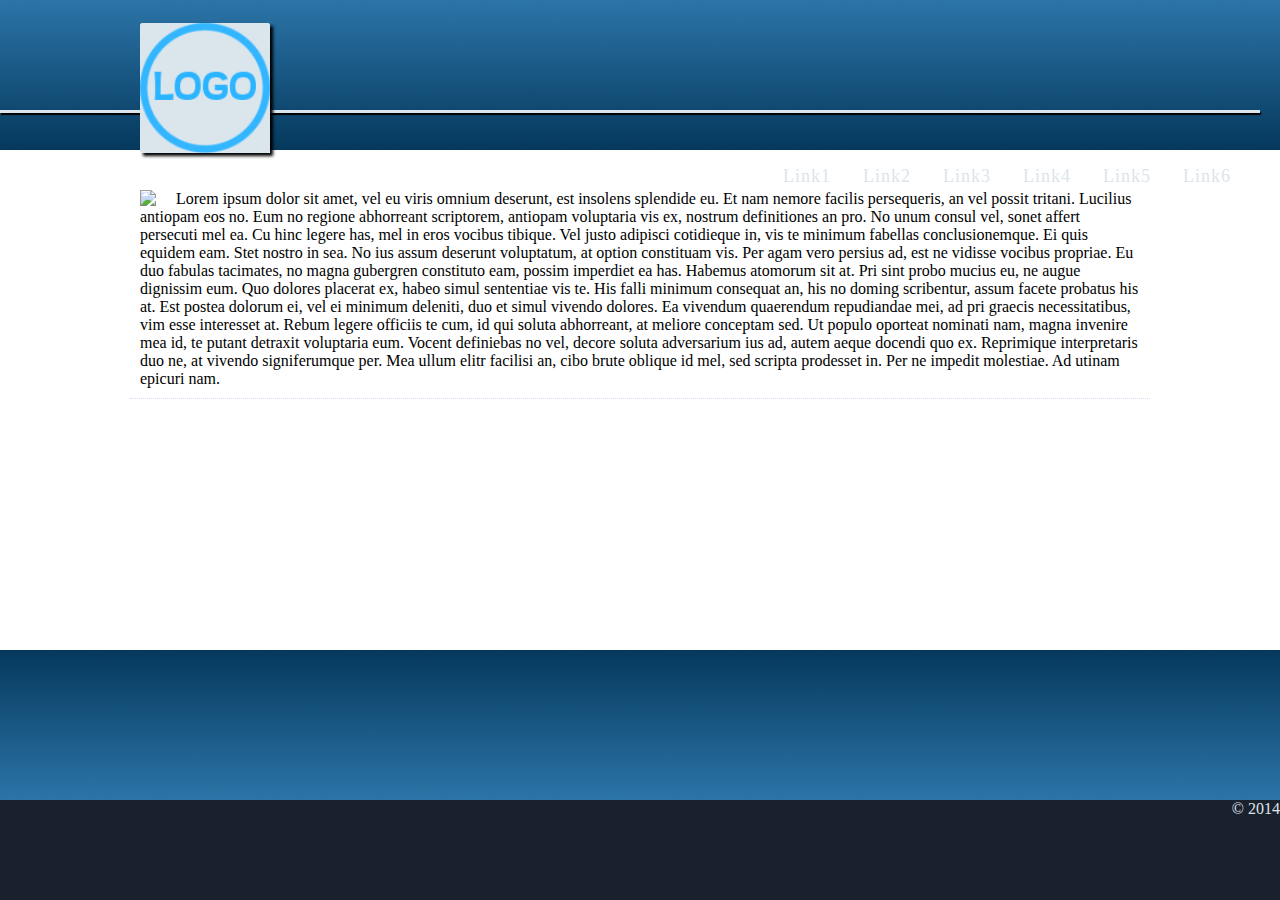
==== Project1/project1.html @ 2ddf57e8 "Mostly working" ====
<html>
    <head>
        <title>Robert Project 1</title>
        <meta charset="UTF-8">
        <meta name="viewport" content="width=device-width, initial-scale=1.0">
        <link rel="stylesheet" type="text/css" href="project1.css">
    </head>
    <body>
        <div id="MainWrapper">
            <div id="MainHeader"> 
                <div id="TopLine"></div>
                <div id="MainLogo">
                    <img src="../images/logobox.png" width="130" style="position: relative; top: 0; left: 0; box-shadow: 3px 3px 3px black;">
                    <img src="../images/logosample.png" width="130" style="position: absolute; top: 0; left: 0">
                </div>
                <table id="MainNav">
                    <tr>
                        <td class="MainLinkTD"><a href="https://www.google.ca/" class="MainLink">Link1</a></td>
                        <td class="MainLinkTD"><a href="https://www.google.ca/" class="MainLink">Link2</a></td>
                        <td class="MainLinkTD"><a href="https://www.google.ca/" class="MainLink">Link3</a></td>
                        <td class="MainLinkTD"><a href="https://www.google.ca/" class="MainLink">Link4</a></td>
                        <td class="MainLinkTD"><a href="https://www.google.ca/" class="MainLink">Link5</a></td>
                        <td class="MainLinkTD"><a href="https://www.google.ca/" class="MainLink">Link6</a></td>
                    </tr>
                </table>
            </div>
            <div id="MainContent">
                <img class= "MainImg" src="http://www.matthewsnc.gov/portals/0/Departments/Finance/finance.jpg">
                Lorem ipsum dolor sit amet, vel eu viris omnium deserunt, est insolens splendide eu. Et nam nemore 
                facilis persequeris, an vel possit tritani. Lucilius antiopam eos no. Eum no regione abhorreant 
                scriptorem, antiopam voluptaria vis ex, nostrum definitiones an pro. No unum consul vel, sonet 
                affert persecuti mel ea.
                Cu hinc legere has, mel in eros vocibus tibique. Vel justo adipisci cotidieque in, vis te minimum 
                fabellas conclusionemque. Ei quis equidem eam. Stet nostro in sea. No ius assum deserunt voluptatum, at option 
                constituam vis. Per agam vero persius ad, est ne vidisse vocibus propriae. Eu duo fabulas tacimates, no magna 
                gubergren constituto eam, possim imperdiet ea has.
                Habemus atomorum sit at. Pri sint probo mucius eu, ne augue dignissim eum. Quo dolores placerat ex, 
                habeo simul sententiae vis te. His falli minimum consequat an, his no doming scribentur, assum facete 
                probatus his at. Est postea dolorum ei, vel ei minimum deleniti, duo et simul vivendo dolores.
                Ea vivendum quaerendum repudiandae mei, ad pri graecis necessitatibus, vim esse interesset at. Rebum 
                legere officiis te cum, id qui soluta abhorreant, at meliore conceptam sed. Ut populo oporteat nominati 
                nam, magna invenire mea id, te putant detraxit voluptaria eum. Vocent definiebas no vel, decore soluta 
                adversarium ius ad, autem aeque docendi quo ex.
                Reprimique interpretaris duo ne, at vivendo signiferumque per. Mea ullum elitr facilisi an, cibo brute 
                oblique id mel, sed scripta prodesset in. Per ne impedit molestiae. Ad utinam epicuri nam.
            </div>
            <div class="push"></div>
        </div>
        <div id="MainFooter"></div>
        <div id="SubFooter">
            <p class="alignRight">
                &copy; 2014
            </p>
        </div>
    </body>
</html>
---- Project1/project1.css ----
html, body {
    height: 100%;
    padding: 0px;
    margin: 0px;
}
#MainWrapper { 
    font-family: tahoma;
    min-height: 100%;
    height: auto !important;
    height: 100%;
    margin: 0 auto -250px;
}
#MainHeader {
    background-image: url("../images/top.png");
    background-repeat: repeat-x;
    height: 150px;
    padding: 10px;
}
#MainLogo {
    position: relative;
    height: 130px;
    border-radius: 2px;
    width: 1000px;
    margin-left: auto;
    margin-right: auto;
    margin-top: 10px;
}
#TopLine {
    position: relative;
    background-color: #dbe5ec;
    height: 3px;
    top: 100px;
    left: -10px;
    padding-right: -10px;
    width: 100%;
    box-shadow: 1px 2px 1px black;
}
#MainNav {
    margin-top: 10px;
    padding-left: 60%;
}
.MainLinkTD {
    padding-left: 15px;
    padding-right: 15px;
}
.MainLink {
    font-size: 18px;
    letter-spacing: 1px;
    color: #dbe5ec;
    text-decoration: none;
}
.MainLink:hover {
    color: #95b6cb;
}
#MainContent {
    padding: 10px;
    padding-top: 20px;
    width: 1000px;
    height: auto;
    margin-left: auto;
    margin-right: auto;
    margin-bottom: 20px;
    border-bottom: 1px dotted #d3dbec;
    overflow: hidden;
}
.MainImg {
    float: left;
    margin-right: 20px;
}
#MainFooter {
    background-image: url(../images/bottom.png);
    background-repeat: repeat-x;
    height: 150px;
}

#SubFooter {
    height: 100px;
    background-color: #1b212c;
    color: #dbe5ec;
}
.push {
    height: 250px;
}
.alignRight {
    text-align: right;
    padding: 0px;
    margin: 0px;
}
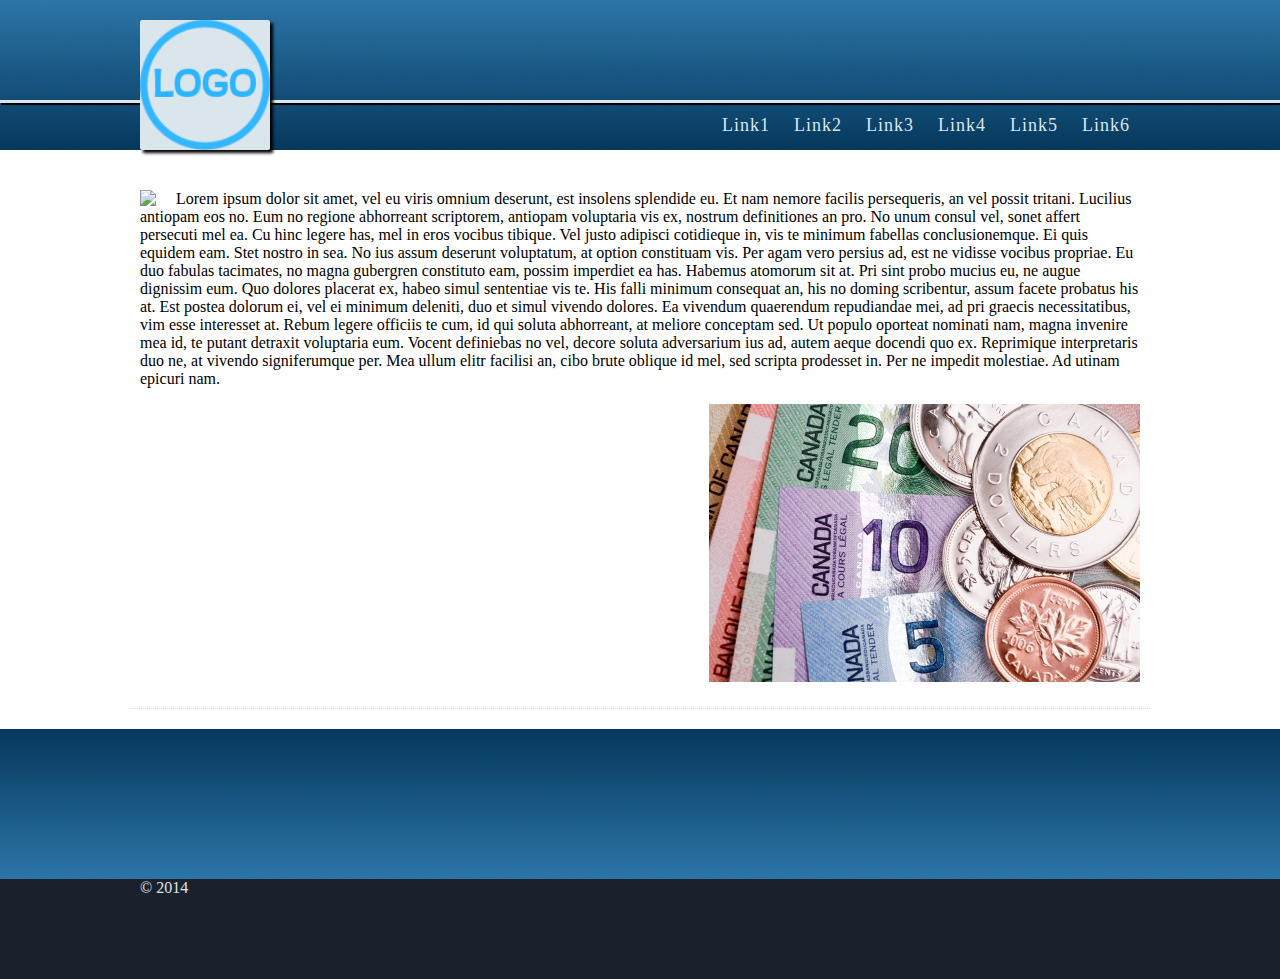
==== commit dc384d36: "Basics done" ====
--- a/Project1/project1.html
+++ b/Project1/project1.html
@@ -12,17 +12,16 @@
                 <div id="MainLogo">
                     <img src="../images/logobox.png" width="130" style="position: relative; top: 0; left: 0; box-shadow: 3px 3px 3px black;">
                     <img src="../images/logosample.png" width="130" style="position: absolute; top: 0; left: 0">
+                    <ul>
+                        <li><a href="https://www.google.ca/" class="MainLink">Link1</a></li>
+                        <li><a href="https://www.google.ca/" class="MainLink">Link2</a></li>
+                        <li><a href="https://www.google.ca/" class="MainLink">Link3</a></li>
+                        <li><a href="https://www.google.ca/" class="MainLink">Link4</a></li>
+                        <li><a href="https://www.google.ca/" class="MainLink">Link5</a></li>
+                        <li><a href="https://www.google.ca/" class="MainLink">Link6</a></li>
+                    </ul>
                 </div>
-                <table id="MainNav">
-                    <tr>
-                        <td class="MainLinkTD"><a href="https://www.google.ca/" class="MainLink">Link1</a></td>
-                        <td class="MainLinkTD"><a href="https://www.google.ca/" class="MainLink">Link2</a></td>
-                        <td class="MainLinkTD"><a href="https://www.google.ca/" class="MainLink">Link3</a></td>
-                        <td class="MainLinkTD"><a href="https://www.google.ca/" class="MainLink">Link4</a></td>
-                        <td class="MainLinkTD"><a href="https://www.google.ca/" class="MainLink">Link5</a></td>
-                        <td class="MainLinkTD"><a href="https://www.google.ca/" class="MainLink">Link6</a></td>
-                    </tr>
-                </table>
+
             </div>
             <div id="MainContent">
                 <img class= "MainImg" src="http://www.matthewsnc.gov/portals/0/Departments/Finance/finance.jpg">
@@ -43,12 +42,15 @@
                 adversarium ius ad, autem aeque docendi quo ex.
                 Reprimique interpretaris duo ne, at vivendo signiferumque per. Mea ullum elitr facilisi an, cibo brute 
                 oblique id mel, sed scripta prodesset in. Per ne impedit molestiae. Ad utinam epicuri nam.
+                <p class="alignRight">
+                    <img class="alignRight" src="../images/samplepic2.jpg">
+                </p>
             </div>
             <div class="push"></div>
         </div>
         <div id="MainFooter"></div>
         <div id="SubFooter">
-            <p class="alignRight">
+            <p id="footerText">
                 &copy; 2014
             </p>
         </div>
--- a/Project1/project1.css
+++ b/Project1/project1.css
@@ -26,22 +26,26 @@
     margin-top: 10px;
 }
 #TopLine {
-    position: relative;
+    position: absolute;
+    overflow: hidden;
     background-color: #dbe5ec;
     height: 3px;
     top: 100px;
-    left: -10px;
-    padding-right: -10px;
+    margin-left: -10px;
+    margin-right: -10px;
     width: 100%;
     box-shadow: 1px 2px 1px black;
 }
-#MainNav {
-    margin-top: 10px;
-    padding-left: 60%;
+ul {
+    float: right;
+    margin-top: 95px;
+    display: inline;
 }
-.MainLinkTD {
-    padding-left: 15px;
-    padding-right: 15px;
+li {
+    padding-left: 10px;
+    padding-right: 10px;
+    letter-spacing: 1px;
+    display: inline;
 }
 .MainLink {
     font-size: 18px;
@@ -71,18 +75,25 @@
     background-image: url(../images/bottom.png);
     background-repeat: repeat-x;
     height: 150px;
+    margin: 0px;
 }
 
 #SubFooter {
     height: 100px;
     background-color: #1b212c;
     color: #dbe5ec;
+    
 }
 .push {
     height: 250px;
 }
+#footerText {
+    width: 1000px;
+    margin-left: auto;
+    margin-right: auto;
+    margin-top: 0;
+    padding: 0;    
+}
 .alignRight {
     text-align: right;
-    padding: 0px;
-    margin: 0px;
 }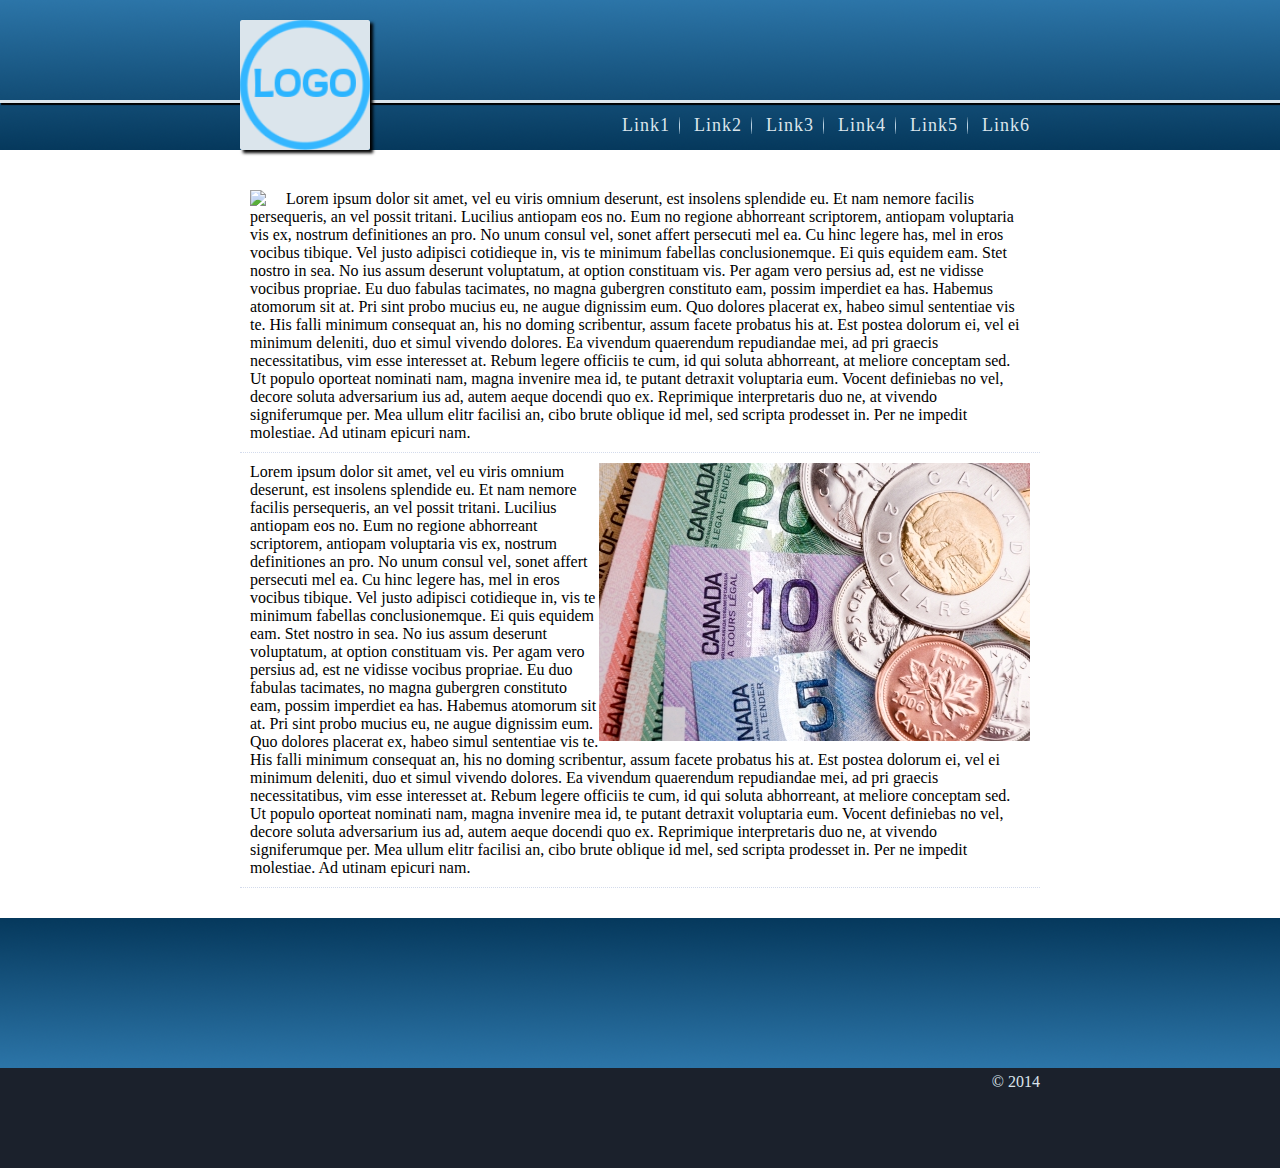
==== commit 2d57e3ec: "Some fixes" ====
--- a/Project1/project1.html
+++ b/Project1/project1.html
@@ -7,12 +7,11 @@
     </head>
     <body>
         <div id="MainWrapper">
-            <div id="MainHeader"> 
-                <div id="TopLine"></div>
+            <div id="MainHeader">                 
                 <div id="MainLogo">
                     <img src="../images/logobox.png" width="130" style="position: relative; top: 0; left: 0; box-shadow: 3px 3px 3px black;">
                     <img src="../images/logosample.png" width="130" style="position: absolute; top: 0; left: 0">
-                    <ul>
+                    <ul id="MainNav">
                         <li><a href="https://www.google.ca/" class="MainLink">Link1</a></li>
                         <li><a href="https://www.google.ca/" class="MainLink">Link2</a></li>
                         <li><a href="https://www.google.ca/" class="MainLink">Link3</a></li>
@@ -23,36 +22,59 @@
                 </div>
 
             </div>
+            <div id="TopLine"></div>
             <div id="MainContent">
-                <img class= "MainImg" src="http://www.matthewsnc.gov/portals/0/Departments/Finance/finance.jpg">
-                Lorem ipsum dolor sit amet, vel eu viris omnium deserunt, est insolens splendide eu. Et nam nemore 
-                facilis persequeris, an vel possit tritani. Lucilius antiopam eos no. Eum no regione abhorreant 
-                scriptorem, antiopam voluptaria vis ex, nostrum definitiones an pro. No unum consul vel, sonet 
-                affert persecuti mel ea.
-                Cu hinc legere has, mel in eros vocibus tibique. Vel justo adipisci cotidieque in, vis te minimum 
-                fabellas conclusionemque. Ei quis equidem eam. Stet nostro in sea. No ius assum deserunt voluptatum, at option 
-                constituam vis. Per agam vero persius ad, est ne vidisse vocibus propriae. Eu duo fabulas tacimates, no magna 
-                gubergren constituto eam, possim imperdiet ea has.
-                Habemus atomorum sit at. Pri sint probo mucius eu, ne augue dignissim eum. Quo dolores placerat ex, 
-                habeo simul sententiae vis te. His falli minimum consequat an, his no doming scribentur, assum facete 
-                probatus his at. Est postea dolorum ei, vel ei minimum deleniti, duo et simul vivendo dolores.
-                Ea vivendum quaerendum repudiandae mei, ad pri graecis necessitatibus, vim esse interesset at. Rebum 
-                legere officiis te cum, id qui soluta abhorreant, at meliore conceptam sed. Ut populo oporteat nominati 
-                nam, magna invenire mea id, te putant detraxit voluptaria eum. Vocent definiebas no vel, decore soluta 
-                adversarium ius ad, autem aeque docendi quo ex.
-                Reprimique interpretaris duo ne, at vivendo signiferumque per. Mea ullum elitr facilisi an, cibo brute 
-                oblique id mel, sed scripta prodesset in. Per ne impedit molestiae. Ad utinam epicuri nam.
-                <p class="alignRight">
-                    <img class="alignRight" src="../images/samplepic2.jpg">
-                </p>
+                <div class="ContentBox">
+                    <img class= "MainImg" src="http://www.matthewsnc.gov/portals/0/Departments/Finance/finance.jpg">
+                    Lorem ipsum dolor sit amet, vel eu viris omnium deserunt, est insolens splendide eu. Et nam nemore 
+                    facilis persequeris, an vel possit tritani. Lucilius antiopam eos no. Eum no regione abhorreant 
+                    scriptorem, antiopam voluptaria vis ex, nostrum definitiones an pro. No unum consul vel, sonet 
+                    affert persecuti mel ea.
+                    Cu hinc legere has, mel in eros vocibus tibique. Vel justo adipisci cotidieque in, vis te minimum 
+                    fabellas conclusionemque. Ei quis equidem eam. Stet nostro in sea. No ius assum deserunt voluptatum, at option 
+                    constituam vis. Per agam vero persius ad, est ne vidisse vocibus propriae. Eu duo fabulas tacimates, no magna 
+                    gubergren constituto eam, possim imperdiet ea has.
+                    Habemus atomorum sit at. Pri sint probo mucius eu, ne augue dignissim eum. Quo dolores placerat ex, 
+                    habeo simul sententiae vis te. His falli minimum consequat an, his no doming scribentur, assum facete 
+                    probatus his at. Est postea dolorum ei, vel ei minimum deleniti, duo et simul vivendo dolores.
+                    Ea vivendum quaerendum repudiandae mei, ad pri graecis necessitatibus, vim esse interesset at. Rebum 
+                    legere officiis te cum, id qui soluta abhorreant, at meliore conceptam sed. Ut populo oporteat nominati 
+                    nam, magna invenire mea id, te putant detraxit voluptaria eum. Vocent definiebas no vel, decore soluta 
+                    adversarium ius ad, autem aeque docendi quo ex.
+                    Reprimique interpretaris duo ne, at vivendo signiferumque per. Mea ullum elitr facilisi an, cibo brute 
+                    oblique id mel, sed scripta prodesset in. Per ne impedit molestiae. Ad utinam epicuri nam.
+                </div>
+                <div class="ContentBox">
+                    <img class="MainImgRight" src="../images/samplepic2.jpg">
+                    Lorem ipsum dolor sit amet, vel eu viris omnium deserunt, est insolens splendide eu. Et nam nemore 
+                    facilis persequeris, an vel possit tritani. Lucilius antiopam eos no. Eum no regione abhorreant 
+                    scriptorem, antiopam voluptaria vis ex, nostrum definitiones an pro. No unum consul vel, sonet 
+                    affert persecuti mel ea.
+                    Cu hinc legere has, mel in eros vocibus tibique. Vel justo adipisci cotidieque in, vis te minimum 
+                    fabellas conclusionemque. Ei quis equidem eam. Stet nostro in sea. No ius assum deserunt voluptatum, at option 
+                    constituam vis. Per agam vero persius ad, est ne vidisse vocibus propriae. Eu duo fabulas tacimates, no magna 
+                    gubergren constituto eam, possim imperdiet ea has.
+                    Habemus atomorum sit at. Pri sint probo mucius eu, ne augue dignissim eum. Quo dolores placerat ex, 
+                    habeo simul sententiae vis te. His falli minimum consequat an, his no doming scribentur, assum facete 
+                    probatus his at. Est postea dolorum ei, vel ei minimum deleniti, duo et simul vivendo dolores.
+                    Ea vivendum quaerendum repudiandae mei, ad pri graecis necessitatibus, vim esse interesset at. Rebum 
+                    legere officiis te cum, id qui soluta abhorreant, at meliore conceptam sed. Ut populo oporteat nominati 
+                    nam, magna invenire mea id, te putant detraxit voluptaria eum. Vocent definiebas no vel, decore soluta 
+                    adversarium ius ad, autem aeque docendi quo ex.
+                    Reprimique interpretaris duo ne, at vivendo signiferumque per. Mea ullum elitr facilisi an, cibo brute 
+                    oblique id mel, sed scripta prodesset in. Per ne impedit molestiae. Ad utinam epicuri nam.
+
+                </div>
             </div>
             <div class="push"></div>
         </div>
         <div id="MainFooter"></div>
         <div id="SubFooter">
-            <p id="footerText">
-                &copy; 2014
-            </p>
+            <div id="footerText">
+                <p class="alignRight">
+                    &copy; 2014
+                </p>
+            </div>
         </div>
     </body>
 </html>
--- a/Project1/project1.css
+++ b/Project1/project1.css
@@ -1,51 +1,67 @@
 html, body {
+    font-family: tahoma;
     height: 100%;
+    width: 100%;
     padding: 0px;
     margin: 0px;
 }
-#MainWrapper { 
-    font-family: tahoma;
+#MainWrapper {   
     min-height: 100%;
     height: auto !important;
     height: 100%;
+    width: 100%;
+    width: auto !important;
     margin: 0 auto -250px;
 }
 #MainHeader {
     background-image: url("../images/top.png");
     background-repeat: repeat-x;
     height: 150px;
+    margin-left: 0px;
+    margin-right: 0px;
+    width: 100%;
+    width: auto !important;
     padding: 10px;
+    padding-right: 0;
+    padding-left: 0;
 }
 #MainLogo {
+    z-index: 1;
     position: relative;
     height: 130px;
     border-radius: 2px;
-    width: 1000px;
+    width: 800px;
     margin-left: auto;
     margin-right: auto;
     margin-top: 10px;
 }
 #TopLine {
+    z-index: 0;
     position: absolute;
-    overflow: hidden;
     background-color: #dbe5ec;
     height: 3px;
     top: 100px;
-    margin-left: -10px;
-    margin-right: -10px;
+    margin-left: 0px;
+    margin-right: 0px;
     width: 100%;
+    padding-right: 0;
+    padding-left: 0;
     box-shadow: 1px 2px 1px black;
 }
-ul {
+#MainNav {
     float: right;
     margin-top: 95px;
     display: inline;
 }
-li {
+#MainNav li {
+    background: transparent url("../images/linksep.png") no-repeat scroll right center;
     padding-left: 10px;
     padding-right: 10px;
     letter-spacing: 1px;
     display: inline;
+}
+#MainNav li:last-child {
+    background: none;
 }
 .MainLink {
     font-size: 18px;
@@ -58,18 +74,22 @@
 }
 #MainContent {
     padding: 10px;
-    padding-top: 20px;
-    width: 1000px;
+    width: 800px;
     height: auto;
     margin-left: auto;
     margin-right: auto;
-    margin-bottom: 20px;
+    margin-bottom: 20px;    
+}
+.ContentBox {
+    padding: 10px;
     border-bottom: 1px dotted #d3dbec;
-    overflow: hidden;
 }
 .MainImg {
     float: left;
     margin-right: 20px;
+}
+.MainImgRight {
+    float: right;
 }
 #MainFooter {
     background-image: url(../images/bottom.png);
@@ -88,12 +108,14 @@
     height: 250px;
 }
 #footerText {
-    width: 1000px;
+    width: 800px;
     margin-left: auto;
     margin-right: auto;
     margin-top: 0;
-    padding: 0;    
+    padding: 5px;    
 }
 .alignRight {
+    padding: 0;
+    margin: 0;
     text-align: right;
 }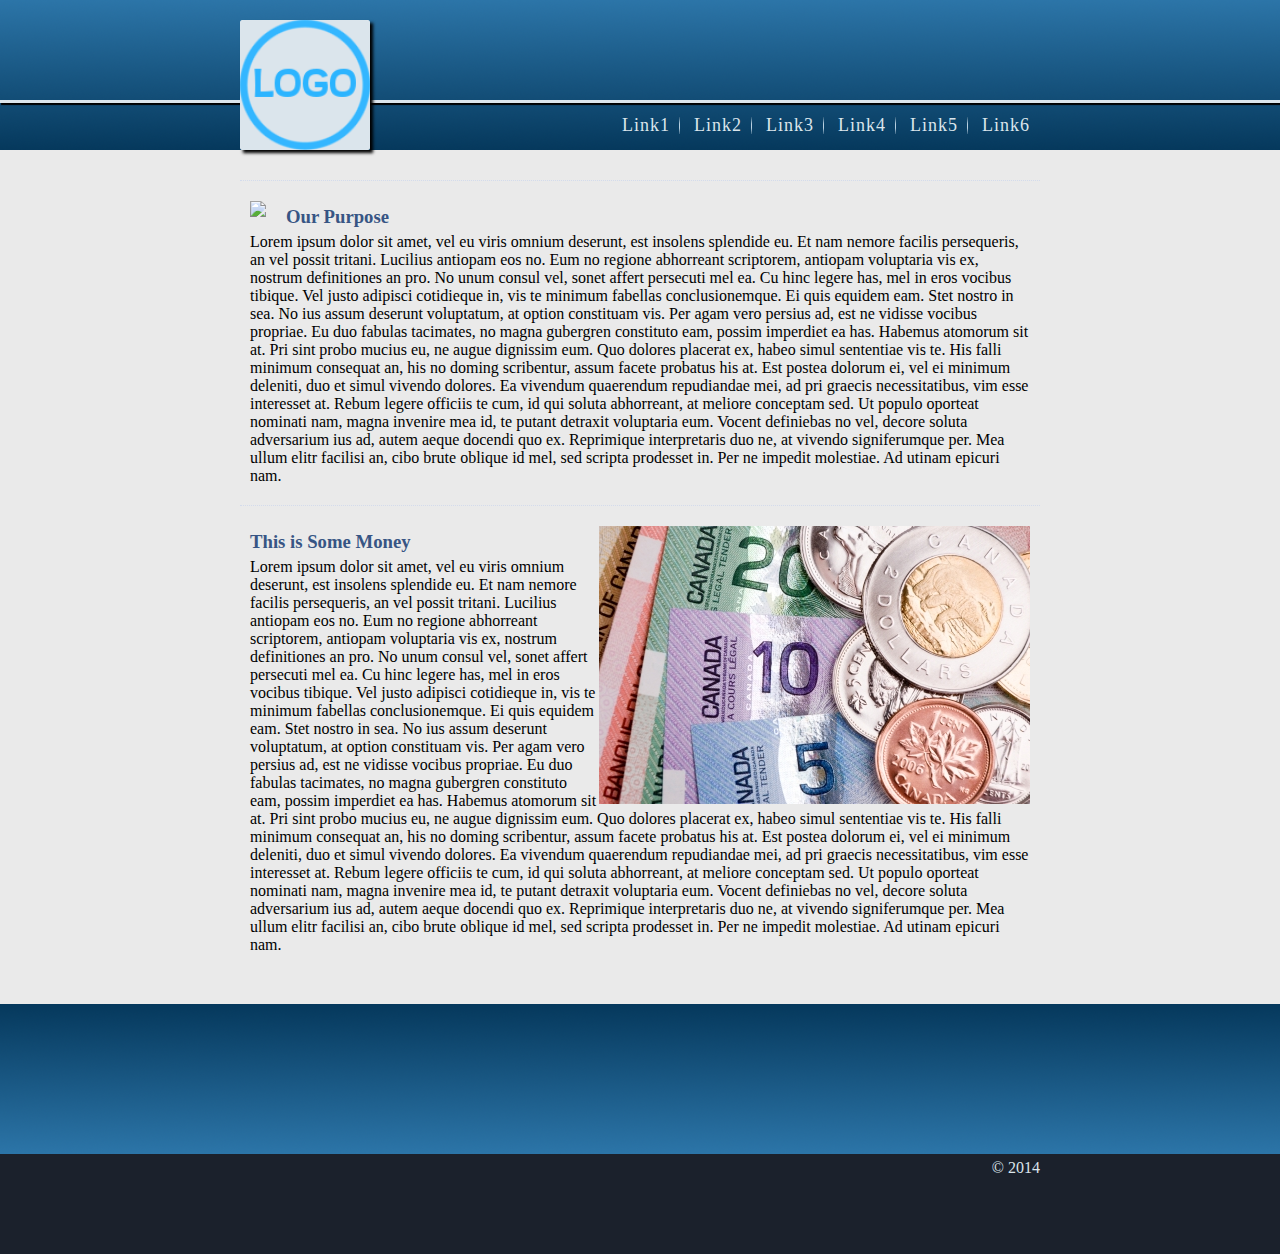
==== commit 22b186ae: "DGHsklfhsd School" ====
--- a/Project1/project1.html
+++ b/Project1/project1.html
@@ -26,6 +26,7 @@
             <div id="MainContent">
                 <div class="ContentBox">
                     <img class= "MainImg" src="http://www.matthewsnc.gov/portals/0/Departments/Finance/finance.jpg">
+                    <h3>Our Purpose</h3>
                     Lorem ipsum dolor sit amet, vel eu viris omnium deserunt, est insolens splendide eu. Et nam nemore 
                     facilis persequeris, an vel possit tritani. Lucilius antiopam eos no. Eum no regione abhorreant 
                     scriptorem, antiopam voluptaria vis ex, nostrum definitiones an pro. No unum consul vel, sonet 
@@ -46,6 +47,7 @@
                 </div>
                 <div class="ContentBox">
                     <img class="MainImgRight" src="../images/samplepic2.jpg">
+                    <h3>This is Some Money</h3>
                     Lorem ipsum dolor sit amet, vel eu viris omnium deserunt, est insolens splendide eu. Et nam nemore 
                     facilis persequeris, an vel possit tritani. Lucilius antiopam eos no. Eum no regione abhorreant 
                     scriptorem, antiopam voluptaria vis ex, nostrum definitiones an pro. No unum consul vel, sonet 
--- a/Project1/project1.css
+++ b/Project1/project1.css
@@ -1,4 +1,5 @@
 html, body {
+    background-color: #eaeaea;
     font-family: tahoma;
     height: 100%;
     width: 100%;
@@ -9,8 +10,8 @@
     min-height: 100%;
     height: auto !important;
     height: 100%;
+    min-width: 100%;
     width: 100%;
-    width: auto !important;
     margin: 0 auto -250px;
 }
 #MainHeader {
@@ -19,8 +20,8 @@
     height: 150px;
     margin-left: 0px;
     margin-right: 0px;
+    min-width: 900px;
     width: 100%;
-    width: auto !important;
     padding: 10px;
     padding-right: 0;
     padding-left: 0;
@@ -43,6 +44,7 @@
     top: 100px;
     margin-left: 0px;
     margin-right: 0px;
+    min-width: 900px;
     width: 100%;
     padding-right: 0;
     padding-left: 0;
@@ -75,14 +77,15 @@
 #MainContent {
     padding: 10px;
     width: 800px;
+    min-width: 800px;
     height: auto;
     margin-left: auto;
     margin-right: auto;
     margin-bottom: 20px;    
 }
 .ContentBox {
-    padding: 10px;
-    border-bottom: 1px dotted #d3dbec;
+    padding: 20px 10px;
+    border-top: 1px dotted #d3dbec;
 }
 .MainImg {
     float: left;
@@ -94,12 +97,14 @@
 #MainFooter {
     background-image: url(../images/bottom.png);
     background-repeat: repeat-x;
+    min-width: 900px;
     height: 150px;
     margin: 0px;
 }
 
 #SubFooter {
     height: 100px;
+    min-width: 900px;
     background-color: #1b212c;
     color: #dbe5ec;
     
@@ -118,4 +123,9 @@
     padding: 0;
     margin: 0;
     text-align: right;
+}
+h1, h2, h3, h4, h5 {
+    color: #375584;
+    padding: 5px 0;
+    margin: 0;
 }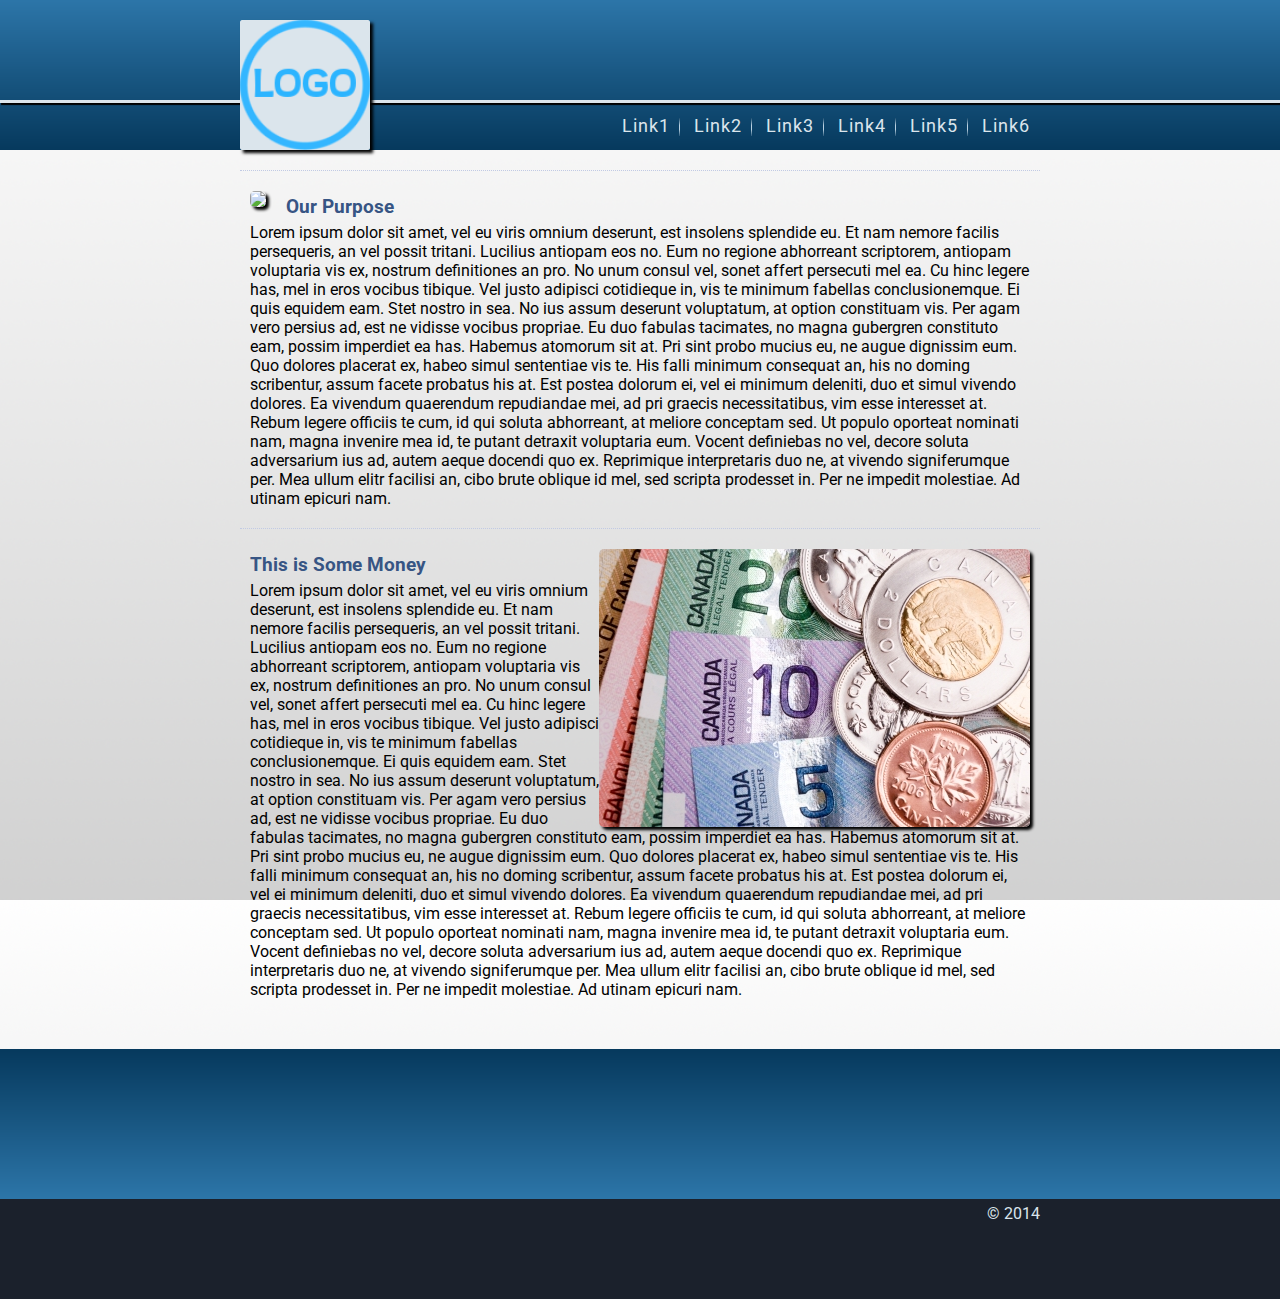
==== commit 69c4ce34: "Done?" ====
--- a/Project1/project1.html
+++ b/Project1/project1.html
@@ -1,3 +1,4 @@
+<!DOCTYPE html>
 <html>
     <head>
         <title>Robert Project 1</title>
--- a/Project1/project1.css
+++ b/Project1/project1.css
@@ -1,6 +1,8 @@
+@import url(https://fonts.googleapis.com/css?family=Roboto);
 html, body {
-    background-color: #eaeaea;
-    font-family: tahoma;
+    background: #eaeaea url(../images/background1.png);
+    background-size: cover;
+    font-family: 'Roboto', sans-serif;
     height: 100%;
     width: 100%;
     padding: 0px;
@@ -15,16 +17,12 @@
     margin: 0 auto -250px;
 }
 #MainHeader {
-    background-image: url("../images/top.png");
-    background-repeat: repeat-x;
+    background: url("../images/top.png") repeat-x;
     height: 150px;
-    margin-left: 0px;
-    margin-right: 0px;
+    margin: 0;
     min-width: 900px;
     width: 100%;
-    padding: 10px;
-    padding-right: 0;
-    padding-left: 0;
+    padding: 10px 0 0;
 }
 #MainLogo {
     z-index: 1;
@@ -32,22 +30,18 @@
     height: 130px;
     border-radius: 2px;
     width: 800px;
-    margin-left: auto;
-    margin-right: auto;
-    margin-top: 10px;
+    margin: 10px auto 0;
 }
 #TopLine {
     z-index: 0;
-    position: absolute;
-    background-color: #dbe5ec;
-    height: 3px;
+    position: absolute; 
     top: 100px;
-    margin-left: 0px;
-    margin-right: 0px;
+    height: 3px;   
     min-width: 900px;
     width: 100%;
-    padding-right: 0;
-    padding-left: 0;
+    margin: 0;
+    padding: 0;
+    background-color: #dbe5ec;
     box-shadow: 1px 2px 1px black;
 }
 #MainNav {
@@ -57,8 +51,7 @@
 }
 #MainNav li {
     background: transparent url("../images/linksep.png") no-repeat scroll right center;
-    padding-left: 10px;
-    padding-right: 10px;
+    padding: 0 10px;
     letter-spacing: 1px;
     display: inline;
 }
@@ -79,24 +72,25 @@
     width: 800px;
     min-width: 800px;
     height: auto;
-    margin-left: auto;
-    margin-right: auto;
-    margin-bottom: 20px;    
+    margin: 0 auto 20px;  
 }
 .ContentBox {
     padding: 20px 10px;
-    border-top: 1px dotted #d3dbec;
+    border-top: 1px dotted #c1cae4;
 }
 .MainImg {
+    border-radius: 5px;
+    box-shadow: 3px 3px 3px black;
     float: left;
     margin-right: 20px;
 }
 .MainImgRight {
+    border-radius: 5px;
+    box-shadow: 3px 3px 3px black;
     float: right;
 }
 #MainFooter {
-    background-image: url(../images/bottom.png);
-    background-repeat: repeat-x;
+    background: url(../images/bottom.png) repeat-x;
     min-width: 900px;
     height: 150px;
     margin: 0px;
@@ -106,17 +100,14 @@
     height: 100px;
     min-width: 900px;
     background-color: #1b212c;
-    color: #dbe5ec;
-    
+    color: #dbe5ec;   
 }
 .push {
     height: 250px;
 }
 #footerText {
     width: 800px;
-    margin-left: auto;
-    margin-right: auto;
-    margin-top: 0;
+    margin: 0 auto;
     padding: 5px;    
 }
 .alignRight {
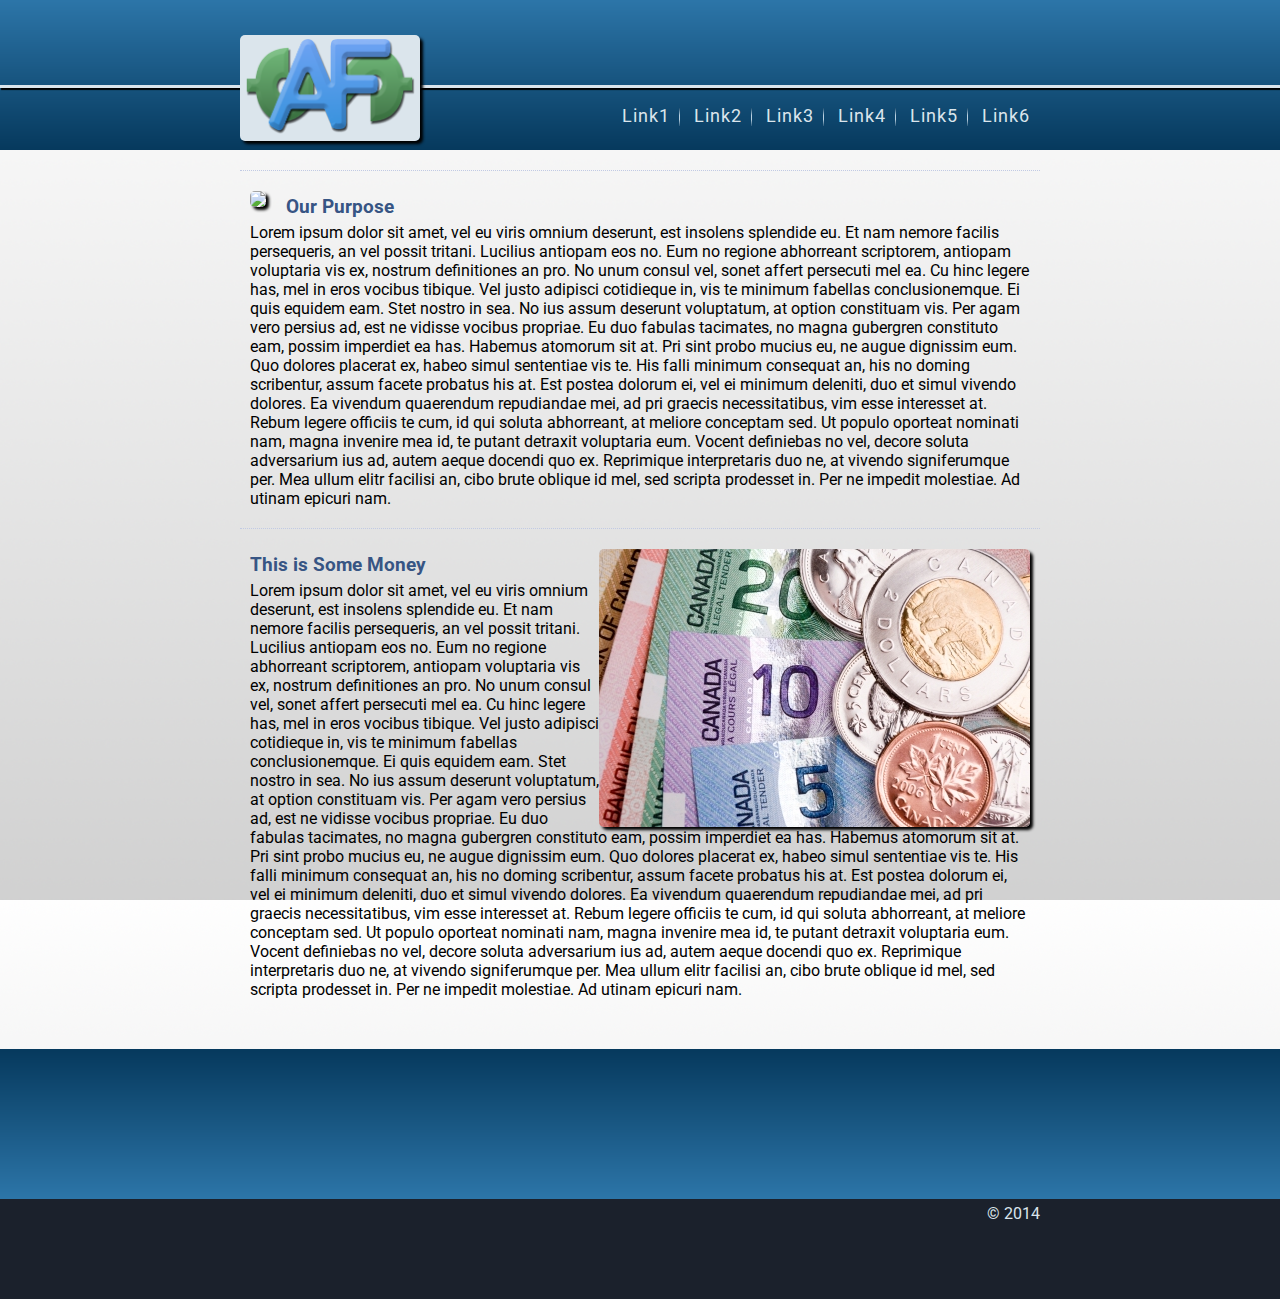
==== commit 3fe83c73: "Logo added" ====
--- a/Project1/project1.html
+++ b/Project1/project1.html
@@ -10,8 +10,8 @@
         <div id="MainWrapper">
             <div id="MainHeader">                 
                 <div id="MainLogo">
-                    <img src="../images/logobox.png" width="130" style="position: relative; top: 0; left: 0; box-shadow: 3px 3px 3px black;">
-                    <img src="../images/logosample.png" width="130" style="position: absolute; top: 0; left: 0">
+                    <img src="../images/logobox.png" width="180" style="position: relative; top: 0; left: 0; box-shadow: 3px 3px 3px black; border-radius: 5px">
+                    <img src="../images/aflogo.png" width="180" style="position: absolute; top: 0; left: 0">
                     <ul id="MainNav">
                         <li><a href="https://www.google.ca/" class="MainLink">Link1</a></li>
                         <li><a href="https://www.google.ca/" class="MainLink">Link2</a></li>
--- a/Project1/project1.css
+++ b/Project1/project1.css
@@ -27,15 +27,16 @@
 #MainLogo {
     z-index: 1;
     position: relative;
-    height: 130px;
+    height: 100px;
     border-radius: 2px;
     width: 800px;
-    margin: 10px auto 0;
+    margin: 25px auto 0;
+    padding: -10px -10px;
 }
 #TopLine {
     z-index: 0;
     position: absolute; 
-    top: 100px;
+    top: 85px;
     height: 3px;   
     min-width: 900px;
     width: 100%;
@@ -46,7 +47,7 @@
 }
 #MainNav {
     float: right;
-    margin-top: 95px;
+    margin-top: 70px;
     display: inline;
 }
 #MainNav li {
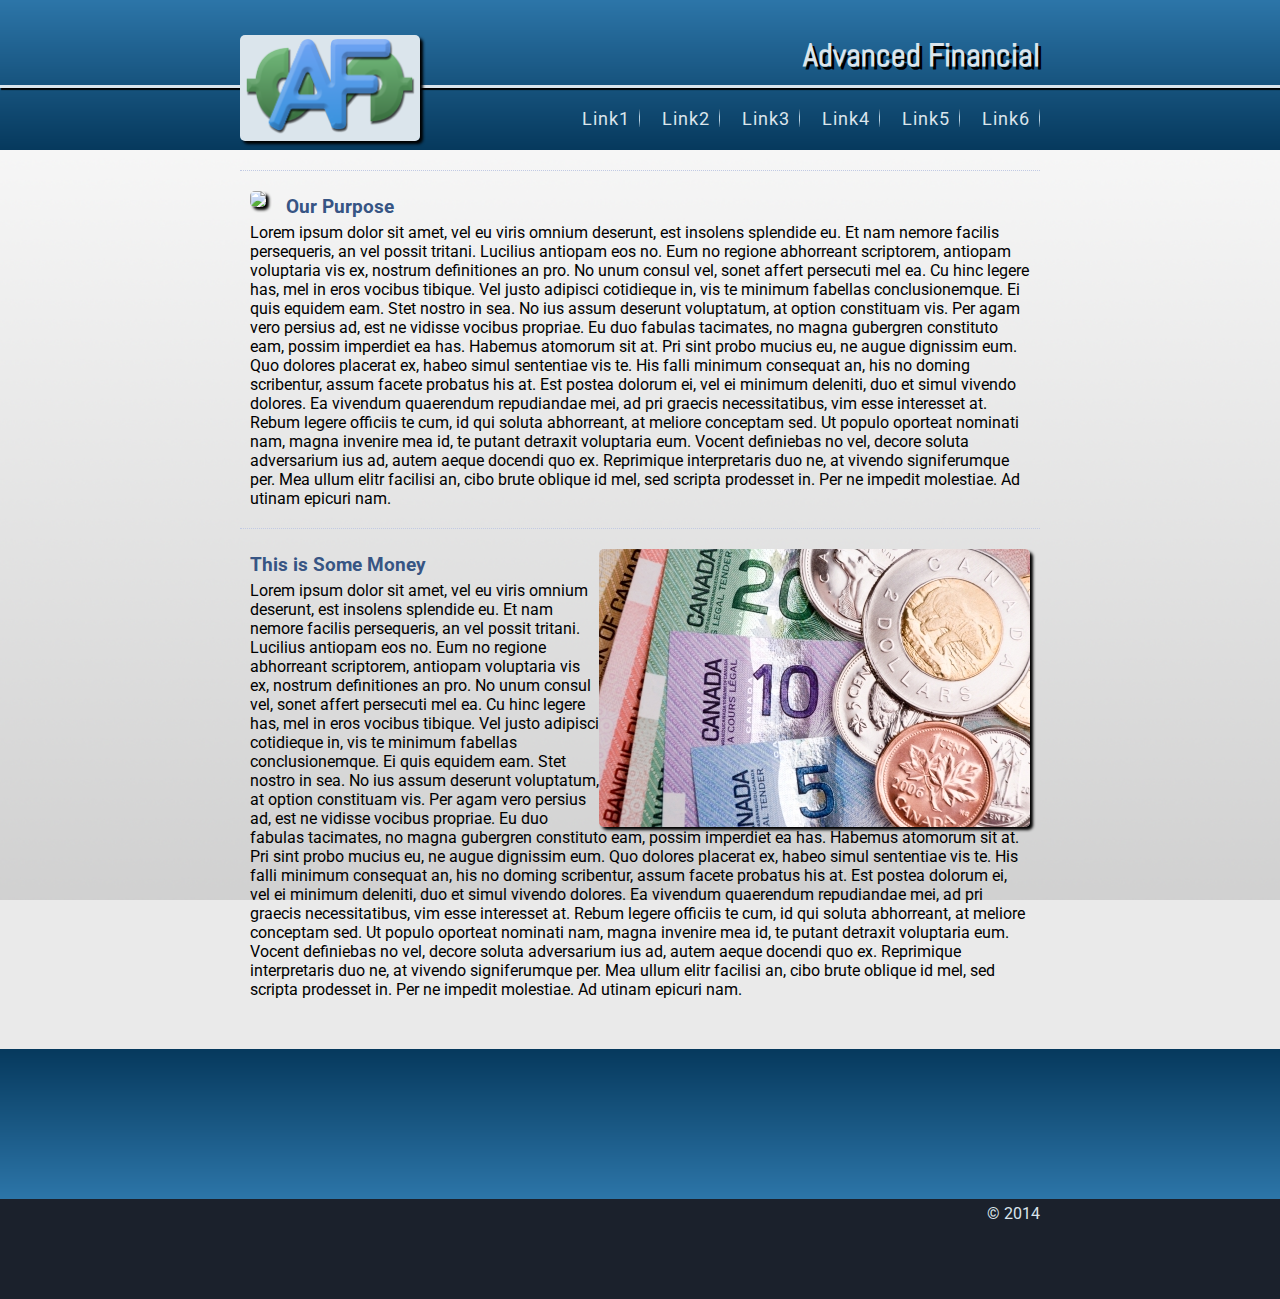
==== commit 41d77342: "Link effects and title" ====
--- a/Project1/project1.html
+++ b/Project1/project1.html
@@ -12,14 +12,15 @@
                 <div id="MainLogo">
                     <img src="../images/logobox.png" width="180" style="position: relative; top: 0; left: 0; box-shadow: 3px 3px 3px black; border-radius: 5px">
                     <img src="../images/aflogo.png" width="180" style="position: absolute; top: 0; left: 0">
-                    <ul id="MainNav">
-                        <li><a href="https://www.google.ca/" class="MainLink">Link1</a></li>
-                        <li><a href="https://www.google.ca/" class="MainLink">Link2</a></li>
-                        <li><a href="https://www.google.ca/" class="MainLink">Link3</a></li>
-                        <li><a href="https://www.google.ca/" class="MainLink">Link4</a></li>
-                        <li><a href="https://www.google.ca/" class="MainLink">Link5</a></li>
-                        <li><a href="https://www.google.ca/" class="MainLink">Link6</a></li>
-                    </ul>
+                    <h1 id="MainTitle">Advanced Financial</h1>
+                    <nav id="MainNav">
+                        <a href="https://www.google.ca/" class="MainLink">Link1</a>
+                        <a href="https://www.google.ca/" class="MainLink">Link2</a>
+                        <a href="https://www.google.ca/" class="MainLink">Link3</a>
+                        <a href="https://www.google.ca/" class="MainLink">Link4</a>
+                        <a href="https://www.google.ca/" class="MainLink">Link5</a>
+                        <a href="https://www.google.ca/" class="MainLink">Link6</a>
+                    </nav>
                 </div>
 
             </div>
--- a/Project1/project1.css
+++ b/Project1/project1.css
@@ -1,6 +1,10 @@
 @import url(https://fonts.googleapis.com/css?family=Roboto);
+@import url(http://fonts.googleapis.com/css?family=Abel);
 html, body {
-    background: #eaeaea url(../images/background1.png);
+    background: #eaeaea url(../images/background1.png) no-repeat center center fixed;
+    -webkit-background-size: cover;
+    -moz-background-size: cover;
+    -o-background-size: cover;
     background-size: cover;
     font-family: 'Roboto', sans-serif;
     height: 100%;
@@ -47,19 +51,42 @@
 }
 #MainNav {
     float: right;
-    margin-top: 70px;
+    margin-top: -40px;
     display: inline;
 }
-#MainNav li {
+#MainNav a::before {
+    position: relative;
+    top: 15px;
+    left: 25px;
+    color: transparent;
+    content: '•';
+    text-shadow: 0 0 transparent;
+    font-size: 1.2em;
+    -webkit-transition: text-shadow 0.3s, color 0.3s;
+    -moz-transition: text-shadow 0.3s, color 0.3s;
+    transition: text-shadow 0.3s, color 0.3s;
+    -webkit-transform: translateX(-50%);
+    -moz-transform: translateX(-50%);
+    transform: translateX(-50%);
+    pointer-events: none;
+}
+#MainNav a:hover::before,
+#MainNav a:focus::before {
+	color: #fff;
+	text-shadow: 10px 0 #fff, -10px 0 #fff;
+}
+#MainNav a:hover,
+#MainNav a:focus {
+	color: #95b6cb;
+}
+#MainNav:last-child {
+    background: none;
+}
+.MainLink {
     background: transparent url("../images/linksep.png") no-repeat scroll right center;
     padding: 0 10px;
     letter-spacing: 1px;
     display: inline;
-}
-#MainNav li:last-child {
-    background: none;
-}
-.MainLink {
     font-size: 18px;
     letter-spacing: 1px;
     color: #dbe5ec;
@@ -96,7 +123,6 @@
     height: 150px;
     margin: 0px;
 }
-
 #SubFooter {
     height: 100px;
     min-width: 900px;
@@ -116,6 +142,15 @@
     margin: 0;
     text-align: right;
 }
+#MainTitle {
+    font-family: 'Abel', sans-serif;
+    color: #dbe5ec;
+    padding: 0;
+    float: right;
+    margin-top: 0px;
+    margin-left: 0px;
+    text-shadow: 3px 3px black;
+}
 h1, h2, h3, h4, h5 {
     color: #375584;
     padding: 5px 0;
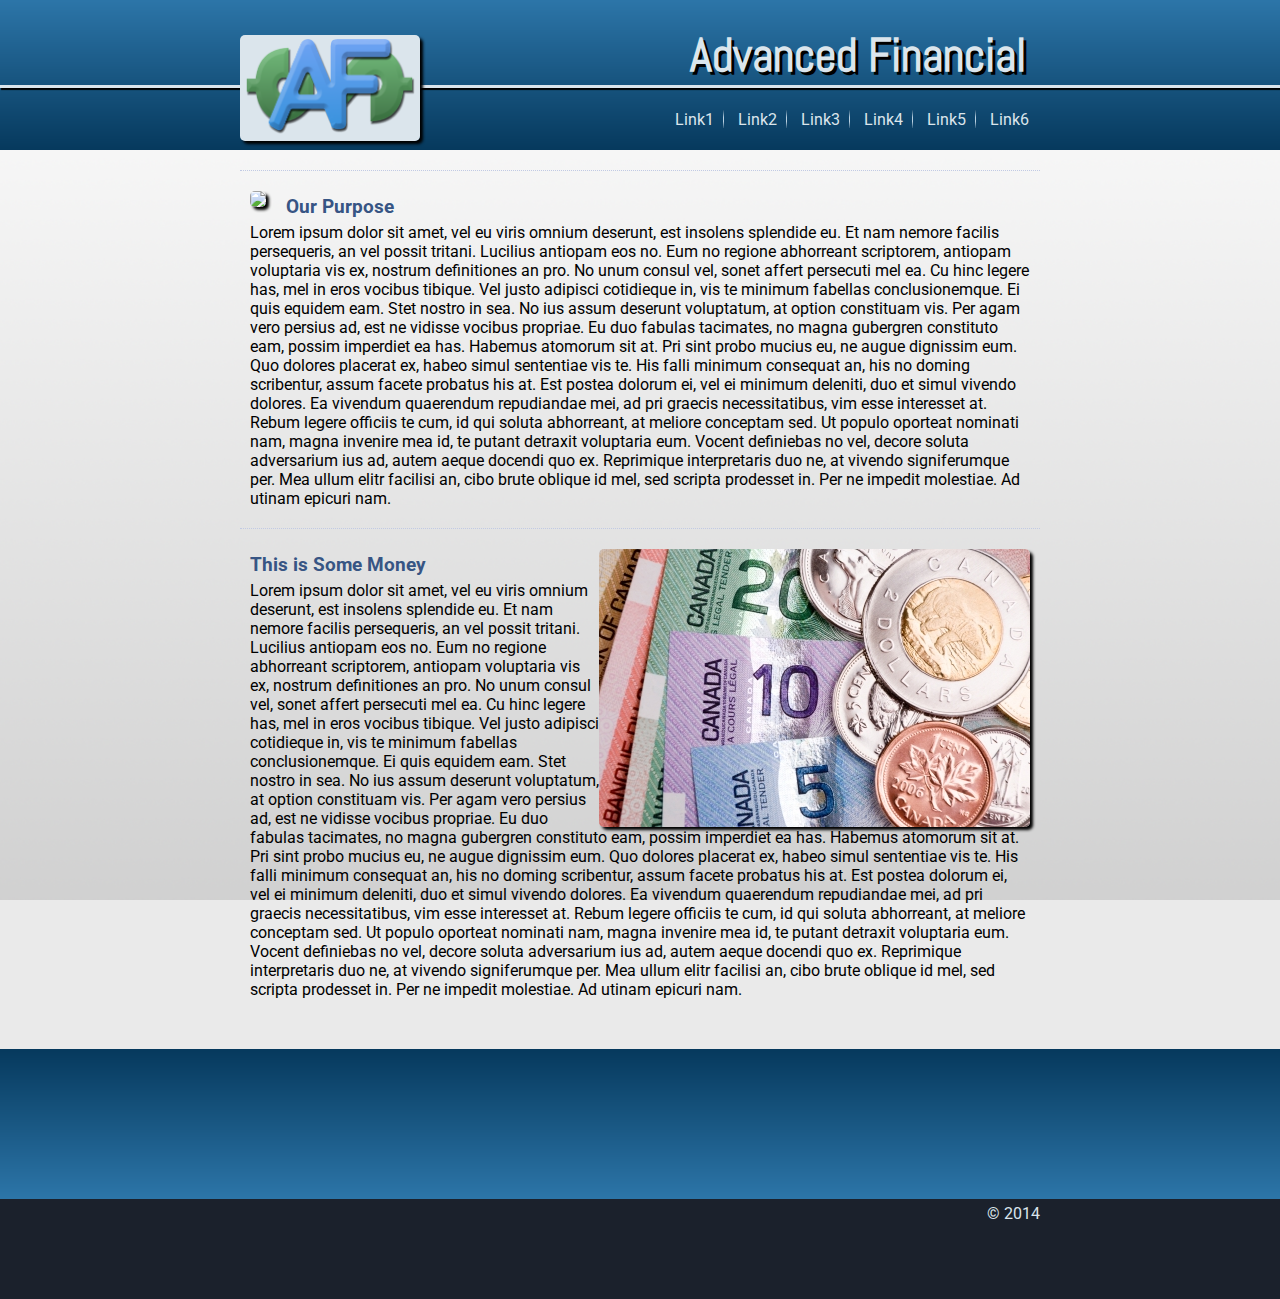
==== commit 0c2f3674: "Done nao?" ====
--- a/Project1/project1.html
+++ b/Project1/project1.html
@@ -19,7 +19,7 @@
                         <a href="https://www.google.ca/" class="MainLink">Link3</a>
                         <a href="https://www.google.ca/" class="MainLink">Link4</a>
                         <a href="https://www.google.ca/" class="MainLink">Link5</a>
-                        <a href="https://www.google.ca/" class="MainLink">Link6</a>
+                        <a href="https://www.google.ca/" class="MainLinkLast">Link6</a>
                     </nav>
                 </div>
 
--- a/Project1/project1.css
+++ b/Project1/project1.css
@@ -2,9 +2,6 @@
 @import url(http://fonts.googleapis.com/css?family=Abel);
 html, body {
     background: #eaeaea url(../images/background1.png) no-repeat center center fixed;
-    -webkit-background-size: cover;
-    -moz-background-size: cover;
-    -o-background-size: cover;
     background-size: cover;
     font-family: 'Roboto', sans-serif;
     height: 100%;
@@ -15,7 +12,6 @@
 #MainWrapper {   
     min-height: 100%;
     height: auto !important;
-    height: 100%;
     min-width: 100%;
     width: 100%;
     margin: 0 auto -250px;
@@ -35,7 +31,6 @@
     border-radius: 2px;
     width: 800px;
     margin: 25px auto 0;
-    padding: -10px -10px;
 }
 #TopLine {
     z-index: 0;
@@ -49,51 +44,70 @@
     background-color: #dbe5ec;
     box-shadow: 1px 2px 1px black;
 }
+
+nav a {
+    position: relative;
+    display: inline;
+    outline: none;
+    text-decoration: none;
+}
+nav:last-child {
+    background: none;
+}
 #MainNav {
-    float: right;
-    margin-top: -40px;
-    display: inline;
+    position: relative;
+    left: 425px;
+    bottom: 95px;
+}
+#MainNav a {
+	padding: 2px 10px;
+        background: transparent url("../images/linksep.png") no-repeat scroll right center;
+	color: #dbe5ec;
+	text-shadow: none;
+	-webkit-transition: color 0.3s;
+	-moz-transition: color 0.3s;
+	transition: color 0.3s;
+}
+#MainNav a::before, #MainNav a::after {
+	position: absolute;
+	left: 7px;
+	width: 75%;
+	height: 2px;
+	background: #95b6cb;
+	content: '';
+	opacity: 0;
+	-webkit-transition: opacity 0.3s, -webkit-transform 0.3s;
+	-moz-transition: opacity 0.3s, -moz-transform 0.3s;
+	transition: opacity 0.3s, transform 0.3s;
+	-webkit-transform: translateY(-5px);
+	-moz-transform: translateY(-5px);
+	transform: translateY(-5px);
 }
 #MainNav a::before {
-    position: relative;
-    top: 15px;
-    left: 25px;
-    color: transparent;
-    content: '•';
-    text-shadow: 0 0 transparent;
-    font-size: 1.2em;
-    -webkit-transition: text-shadow 0.3s, color 0.3s;
-    -moz-transition: text-shadow 0.3s, color 0.3s;
-    transition: text-shadow 0.3s, color 0.3s;
-    -webkit-transform: translateX(-50%);
-    -moz-transform: translateX(-50%);
-    transform: translateX(-50%);
-    pointer-events: none;
+	top: 0;
+	-webkit-transform: translateY(-5px);
+	-moz-transform: translateY(-5px);
+	transform: translateY(-5px);
 }
-#MainNav a:hover::before,
-#MainNav a:focus::before {
-	color: #fff;
-	text-shadow: 10px 0 #fff, -10px 0 #fff;
+
+#MainNav a::after {
+	bottom: 0;
+	-webkit-transform: translateY(5px);
+	-moz-transform: translateY(5px);
+	transform: translateY(5px);
 }
-#MainNav a:hover,
-#MainNav a:focus {
+#MainNav a:hover, #MainNav a:focus {
 	color: #95b6cb;
 }
-#MainNav:last-child {
-    background: none;
+
+#MainNav a:hover::before, #MainNav a:focus::before, #MainNav a:hover::after, #MainNav a:focus::after {
+	opacity: 1;
+	-webkit-transform: translateY(0px);
+	-moz-transform: translateY(0px);
+	transform: translateY(0px);
 }
-.MainLink {
-    background: transparent url("../images/linksep.png") no-repeat scroll right center;
-    padding: 0 10px;
-    letter-spacing: 1px;
-    display: inline;
-    font-size: 18px;
-    letter-spacing: 1px;
-    color: #dbe5ec;
-    text-decoration: none;
-}
-.MainLink:hover {
-    color: #95b6cb;
+.MainLinkLast {
+    background: none !important;
 }
 #MainContent {
     padding: 10px;
@@ -144,11 +158,12 @@
 }
 #MainTitle {
     font-family: 'Abel', sans-serif;
+    font-size: 35pt;
     color: #dbe5ec;
     padding: 0;
-    float: right;
-    margin-top: 0px;
-    margin-left: 0px;
+    position: relative;
+    top: -120px;
+    left: 450px;
     text-shadow: 3px 3px black;
 }
 h1, h2, h3, h4, h5 {
